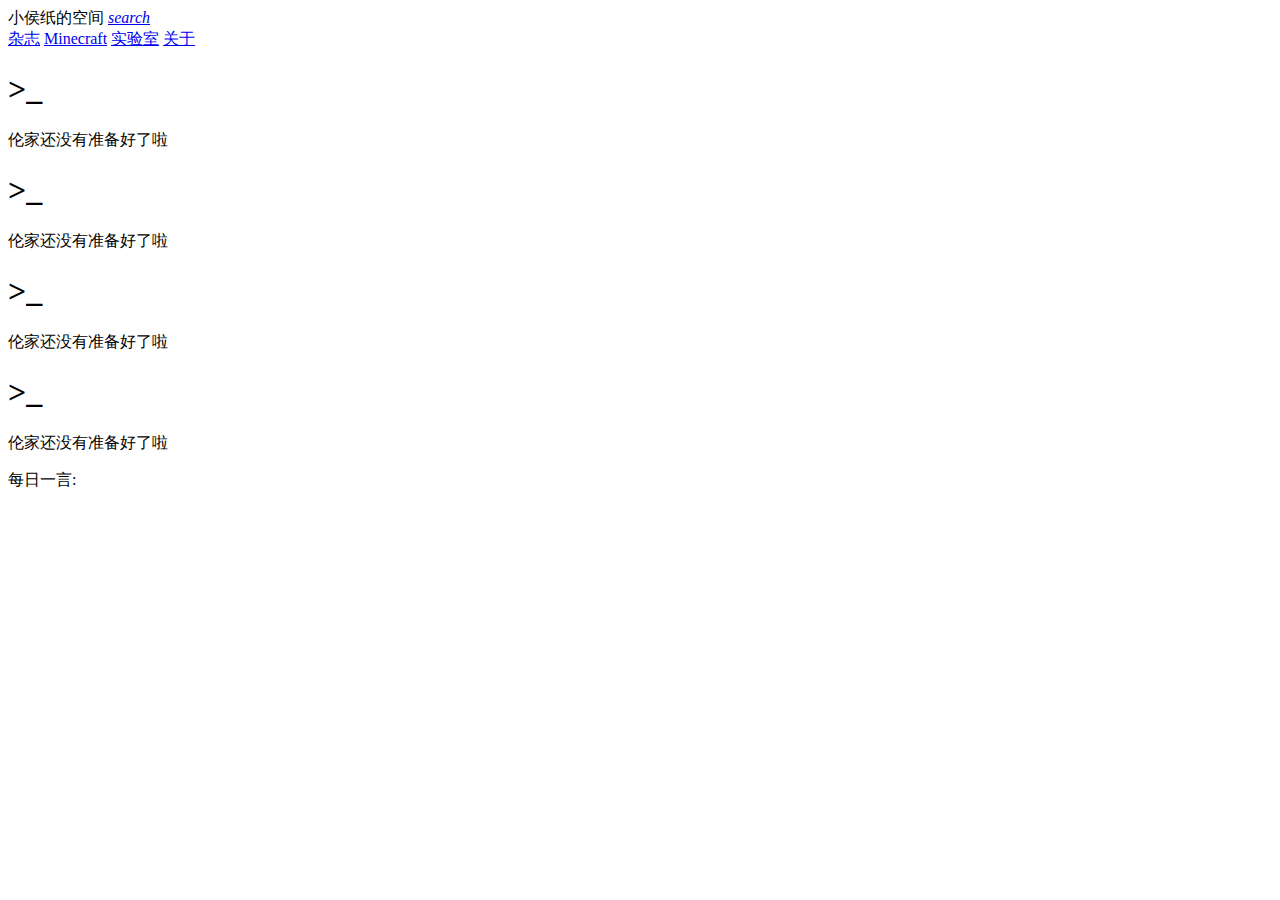
==== index.html @ 46da014a "Update index.html" ====
<!DOCTYPE>
<html lang=zh>
<head>
    <meta charset="utf-8">
    <meta name="viewport" content="width=device-width">
    <title> 小侯纸的空间 </title>
    <link rel="stylesheet" href="//cdnjs.loli.net/ajax/libs/mdui/0.4.3/css/mdui.min.css">
    <script src="//cdnjs.loli.net/ajax/libs/mdui/0.4.3/js/mdui.min.js"></script>
    <title> 小侯纸的空间|正在准备中……</title>
</head>
<body>
     <div class="mdui-toolbar mdui-color-blue">
  <span class="mdui-typo-title">小侯纸的空间</span>
  <a href="javascript:;" class="mdui-btn mdui-btn-icon"><i class="mdui-icon material-icons">search</i></a>
  <div class="mdui-toolbar-spacer"></div>
  </div>
        <div class="mdui-tab mdui-theme-primary-blue mdui-text-color-theme-accent" mdui-tab>
            <a href="#1" class="mdui-ripple">杂志</a>
            <a href="#2" class="mdui-ripple">Minecraft</a>
            <a href="#3" class="mdui-ripple">实验室</a>
            <a href="#4" class="mdui-ripple">关于</a>
        </div>
        <div id="1" class="mdui-p-a-2"><h1> >_ </h1> <p>伦家还没有准备好了啦</p></div>
        <div id="2" class="mdui-p-a-2"><h1> >_ </h1> <p>伦家还没有准备好了啦</p></div>
        <div id="3" class="mdui-p-a-2"><h1> >_ </h1> <p>伦家还没有准备好了啦</p></div>
        <div id="4" class="mdui-p-a-2"><h1> >_ </h1> <p>伦家还没有准备好了啦</p></div>
    </div>
    <div class="mdui-divider"></div>
    <p> 每日一言:<script type="text/javascript" src="https://api.gymxbl.com/?format=js&charset=utf-8"></script><div id="hitokoto"><script>hitokoto()</script></div> </p>
    <script src="//mdui-aliyun.cdn.w3cbus.com/source/dist/js/mdui.min.js"></script>
</body>
</html>
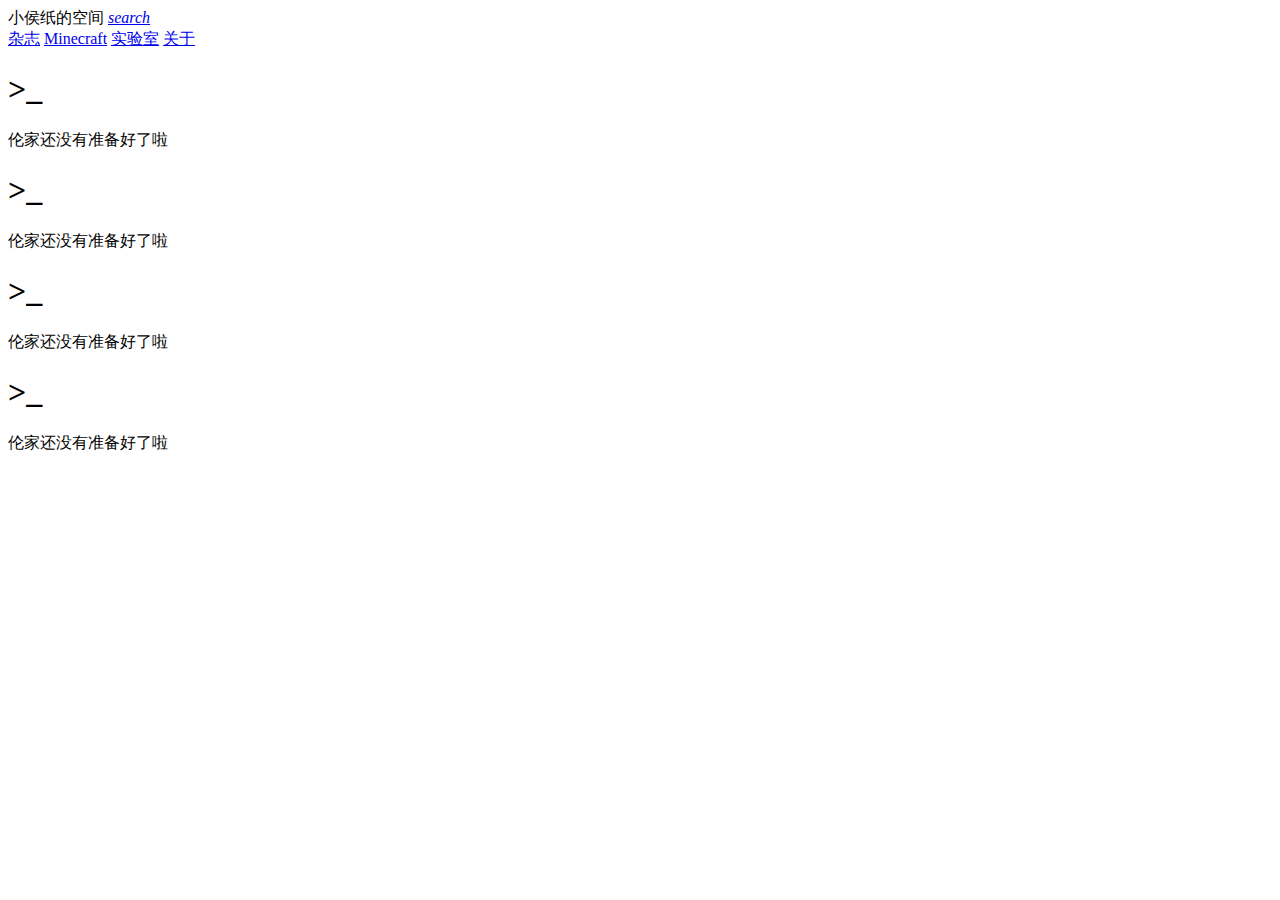
==== commit 44a39412: "Update index.html" ====
--- a/index.html
+++ b/index.html
@@ -1,12 +1,13 @@
+<!--规划 php以及博客 -->
 <!DOCTYPE>
 <html lang=zh>
 <head>
     <meta charset="utf-8">
     <meta name="viewport" content="width=device-width">
-    <title> 小侯纸的空间 </title>
+    <title> 小侯纸的空间|灰度测试中 </title>
     <link rel="stylesheet" href="//cdnjs.loli.net/ajax/libs/mdui/0.4.3/css/mdui.min.css">
+    <link rel="stylesheet" href="fonts.css">
     <script src="//cdnjs.loli.net/ajax/libs/mdui/0.4.3/js/mdui.min.js"></script>
-    <title> 小侯纸的空间|正在准备中……</title>
 </head>
 <body>
      <div class="mdui-toolbar mdui-color-blue">
@@ -15,18 +16,20 @@
   <div class="mdui-toolbar-spacer"></div>
   </div>
         <div class="mdui-tab mdui-theme-primary-blue mdui-text-color-theme-accent" mdui-tab>
-            <a href="#1" class="mdui-ripple">杂志</a>
-            <a href="#2" class="mdui-ripple">Minecraft</a>
-            <a href="#3" class="mdui-ripple">实验室</a>
-            <a href="#4" class="mdui-ripple">关于</a>
+            <a href="#1" class="mdui-ripple">杂志<mdui-text-color-blue></a>
+            <a href="#2" class="mdui-ripple">Minecraft<mdui-text-color-blue></a>
+            <a href="#3" class="mdui-ripple">实验室<mdui-text-color-blue></a>
+            <a href="#4" class="mdui-ripple">关于<mdui-text-color-blue></a>
         </div>
         <div id="1" class="mdui-p-a-2"><h1> >_ </h1> <p>伦家还没有准备好了啦</p></div>
+    <!--在线ppt预览-->
         <div id="2" class="mdui-p-a-2"><h1> >_ </h1> <p>伦家还没有准备好了啦</p></div>
+    <!--包括板块 技巧（Minecraft wiki） 优质资源（MinecraftBE dl） 美图 和 服务器（梦之故里 萌想）  部分文本用font.css中的Minecraft pixel字体 背景图-->
         <div id="3" class="mdui-p-a-2"><h1> >_ </h1> <p>伦家还没有准备好了啦</p></div>
+    <!--包括 测试性功能（计算器 日期计算器 HTML编辑器）-->
         <div id="4" class="mdui-p-a-2"><h1> >_ </h1> <p>伦家还没有准备好了啦</p></div>
     </div>
     <div class="mdui-divider"></div>
-    <p> 每日一言:<script type="text/javascript" src="https://api.gymxbl.com/?format=js&charset=utf-8"></script><div id="hitokoto"><script>hitokoto()</script></div> </p>
     <script src="//mdui-aliyun.cdn.w3cbus.com/source/dist/js/mdui.min.js"></script>
 </body>
 </html>
--- a/fonts.css
+++ b/fonts.css
@@ -0,0 +1,14 @@
+/*test*/
+
+
+
+@font-face {
+font-family: MinecraftAE; /*字体名字*/
+src: url(‘LittleMonkeyHou.github.io/fonts/Minecraft Pixel.ttf’); /*字体文件路径*/
+}
+
+
+@font-face {
+font-family: Sleek+GoogleSans; /*字体名字*/
+src: url(‘LittleMonkeyHou.github.io/fonts/Sleek+Google Sans.ttf’); /*字体文件路径*/
+}
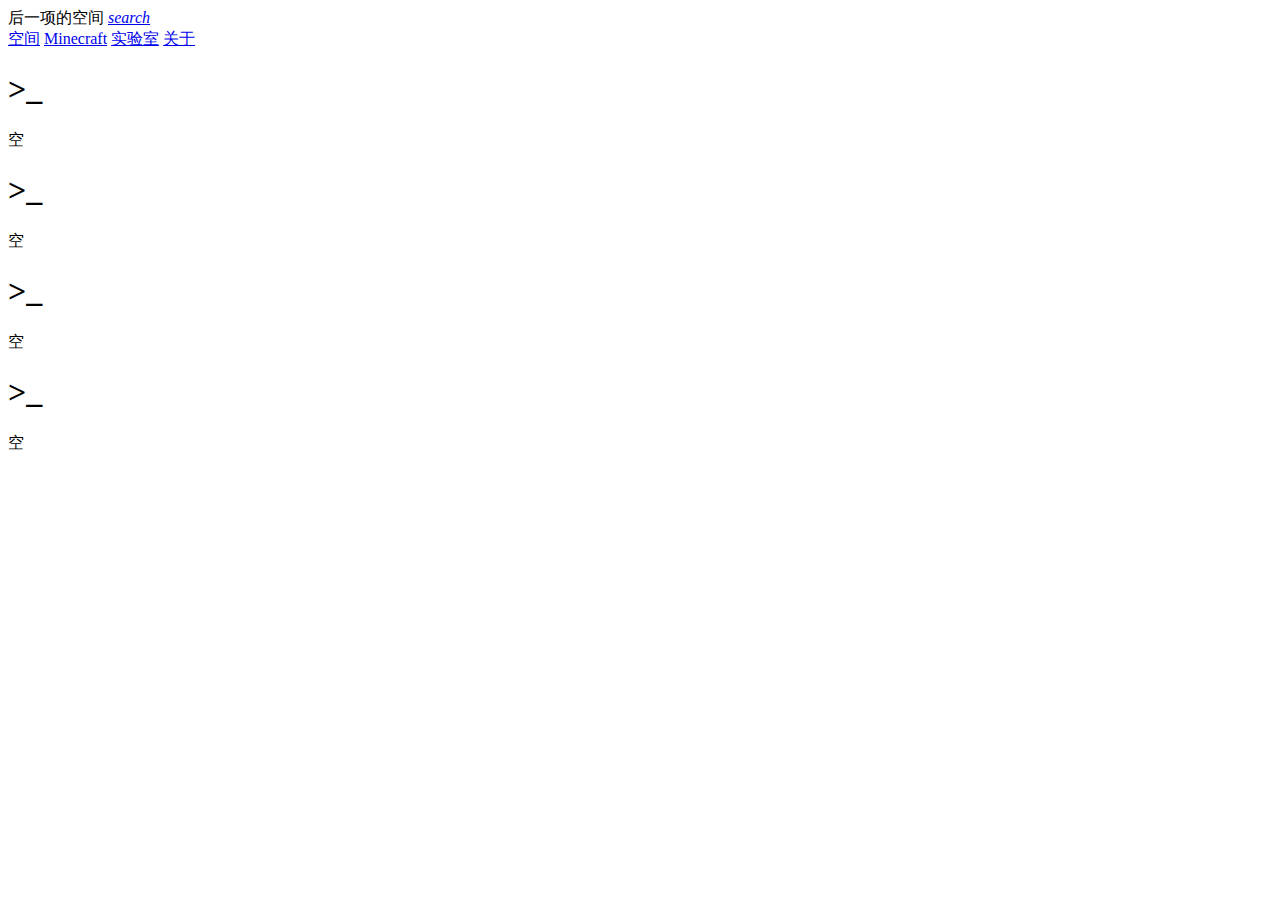
==== commit 896cef68: "Update index.html" ====
--- a/index.html
+++ b/index.html
@@ -4,30 +4,30 @@
 <head>
     <meta charset="utf-8">
     <meta name="viewport" content="width=device-width">
-    <title> 小侯纸的空间|灰度测试中 </title>
+    <title> 后一项的空间|灰度测试中 </title>
     <link rel="stylesheet" href="//cdnjs.loli.net/ajax/libs/mdui/0.4.3/css/mdui.min.css">
     <link rel="stylesheet" href="fonts.css">
     <script src="//cdnjs.loli.net/ajax/libs/mdui/0.4.3/js/mdui.min.js"></script>
 </head>
 <body>
      <div class="mdui-toolbar mdui-color-blue">
-  <span class="mdui-typo-title">小侯纸的空间</span>
+  <span class="mdui-typo-title">后一项的空间</span>
   <a href="javascript:;" class="mdui-btn mdui-btn-icon"><i class="mdui-icon material-icons">search</i></a>
   <div class="mdui-toolbar-spacer"></div>
   </div>
         <div class="mdui-tab mdui-theme-primary-blue mdui-text-color-theme-accent" mdui-tab>
-            <a href="#1" class="mdui-ripple">杂志<mdui-text-color-blue></a>
+            <a href="#1" class="mdui-ripple">空间<mdui-text-color-blue></a>
             <a href="#2" class="mdui-ripple">Minecraft<mdui-text-color-blue></a>
             <a href="#3" class="mdui-ripple">实验室<mdui-text-color-blue></a>
             <a href="#4" class="mdui-ripple">关于<mdui-text-color-blue></a>
         </div>
-        <div id="1" class="mdui-p-a-2"><h1> >_ </h1> <p>伦家还没有准备好了啦</p></div>
+        <div id="1" class="mdui-p-a-2"><h1> >_ </h1> <p>空</p></div>
     <!--在线ppt预览-->
-        <div id="2" class="mdui-p-a-2"><h1> >_ </h1> <p>伦家还没有准备好了啦</p></div>
+        <div id="2" class="mdui-p-a-2"><h1> >_ </h1> <p>空</p></div>
     <!--包括板块 技巧（Minecraft wiki） 优质资源（MinecraftBE dl） 美图 和 服务器（梦之故里 萌想）  部分文本用font.css中的Minecraft pixel字体 背景图-->
-        <div id="3" class="mdui-p-a-2"><h1> >_ </h1> <p>伦家还没有准备好了啦</p></div>
+        <div id="3" class="mdui-p-a-2"><h1> >_ </h1> <p>空</p></div>
     <!--包括 测试性功能（计算器 日期计算器 HTML编辑器）-->
-        <div id="4" class="mdui-p-a-2"><h1> >_ </h1> <p>伦家还没有准备好了啦</p></div>
+        <div id="4" class="mdui-p-a-2"><h1> >_ </h1> <p>空</p></div>
     </div>
     <div class="mdui-divider"></div>
     <script src="//mdui-aliyun.cdn.w3cbus.com/source/dist/js/mdui.min.js"></script>
